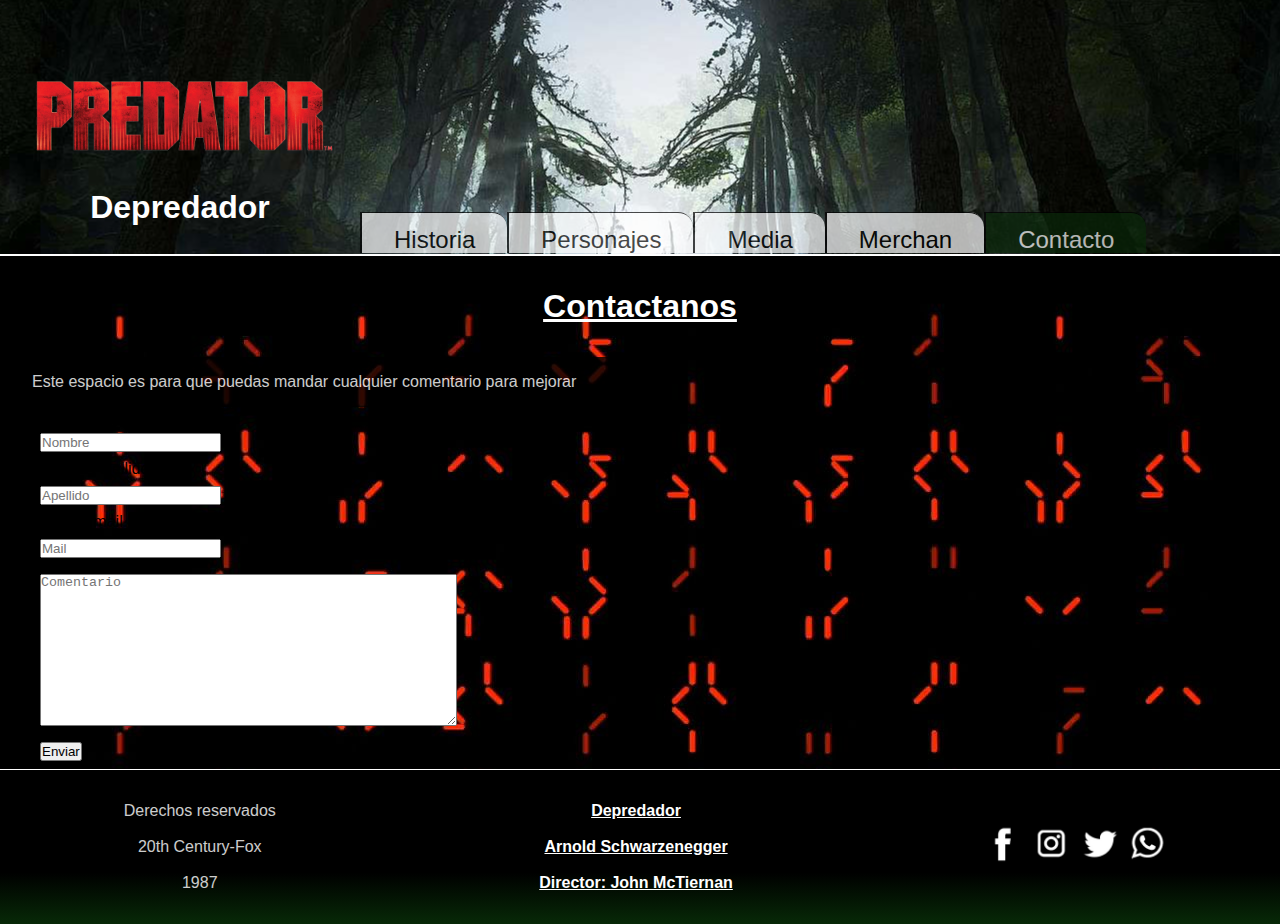
==== pages/contacto.html @ c7ba1a28 "guardado inicial de proyecto" ====
<!DOCTYPE html>
<html lang="en">
<head>
    <meta charset="UTF-8">
    <meta http-equiv=”X-UA-Compatible” content=”ie=edge”>
    <meta name="viewport" content="width=device-width, initial-scale=1.0">
    <link rel="stylesheet" href="../css/style.css">
    <title>Depredador</title>

</head>

  <body>

    <header class="header-contacto">

        <div class="contenedor-img">
            <img class="titulo" src="../img/Titulo.png" alt="Titulo">

            <h1 class="titulo-header">Depredador</h1>

        </div>

        <div class="div-nab-var">

            <nav class="Nab-var">
                <ol class="ol-nav">
                    <li class="li-nav">
                        <a class="a-nav"  href="../index.html">Historia</a>
                    </li>
                    <li class="li-nav">
                        <a class="a-nav" href="personajes.html">Personajes</a>
                    </li>
                    <li class="li-nav">
                        <a class="a-nav" href="media.html">Media</a>
                    </li>
                    <li class="li-nav">
                        <a class="a-nav" href="merchan.html">Merchan</a>
                    </li>
                    <li class="li-nav">
                        <a class="a-nav active" href="contacto.html">Contacto</a>
                    </li>
                </ol>
    
            </nav>

        </div>


    </header>


    <main class="main-contacto">

        <h2 class="titulo-personajes">Contactanos</h2>

        <div class="div-conyainer-contacto">

            <p class="p-contacto">Este espacio es para que puedas mandar cualquier comentario para mejorar</p>

            <form class="form-contacto" action="form.php" method="post">

                <label for="">Agregar nombre</label>
                <input class="input-contacto" type="text" name="Nombre" id="Nombre" placeholder="Nombre">
                <label for="">Agregar Apellido</label>
                <input class="input-contacto" type="text" name="Apellido" id="Apellido" placeholder="Apellido">
                <label for="">Agregar mail</label>
                <input class="input-contacto" type="mail" name="mail" id="mail" placeholder="Mail">
                <textarea class="area-contacto" name="AreaTexto" id="AreaTexto" cols="50" rows="10" placeholder="Comentario"></textarea>
                <input class="input-contacto" type="submit" value="Enviar">

            </form>

        </div>

    </main>

    
    <footer>

        <p class="p-footer">
            Derechos reservados
            <br>
            <br>
            20th Century-Fox
            <br>
            <br>
            1987

        </p>

        <h2 class="titulo-footer">Depredador <br><br>Arnold Schwarzenegger <br><br>Director: John McTiernan</h2>
        
        <div class="Container-footer">

            <ol class="ol-footer">
                <li>
                    <a class="a-footer" href="http://google.com"><img class="img-social" src="../img/facebook.png" alt=""></a>
                </li>
                <li>
                    <a class="a-footer" href="http://google.com"><img class="img-social" src="../img/instagram.png" alt=""></a>
                </li>
                <li>
                    <a class="a-footer" href="http://google.com"><img class="img-social" src="../img/twitter.png" alt=""></a>
                </li>
                <li>
                    <a class="a-footer" href="http://google.com"><img class="img-social"  src="../img/whatsap.png" alt=""></a>
                </li>

            </ol>
            
        </div>


    </footer>




  </body>

</html>
---- css/style.css ----
* {
    padding: 0;
    margin: 0;
    box-sizing: border-box;
}

body {
    background-color: black;
    font-family:'Franklin Gothic Medium', 'Arial Narrow', Arial, sans-serif;
    font-size: 1rem;
}

 /* Header*/

 header {
    display: flex;
    align-items: center;
    background-image: url(../img/selva.jpg);
    background-position: center;
    height: 16rem;
    width: 100%;
    border-bottom:2px solid white;

 }

 div img {
    height: 10rem;
    width: auto;
    padding: 0%;
    margin: 0;
    flex-direction: column;
 }

 .contenedor-img {
    display: flex;
    flex-direction: column;
    align-items: center;
    height: auto;
 }

 .titulo-header {
    color: white;
 }

 .div-nab-var {
    display: flex;
    align-items: end;
    height: 100%;

 }

 /* Nav-bar*/

.ol-nav {
    display: flex;
}

.li-nav ¨{
    display: flex;
    align-items: end;
    
}


li {
    list-style-type: none;
    height:auto; 
    
}


.a-nav {
    text-decoration: none;
    border-left: 2px solid black;
    border-top: 1px solid black;
    color: black;
    font-size:x-large;
    text-align:center;
    padding-left: 2rem;
    padding-right: 2rem;
    padding-top: 0.8rem;
    background-color: white;
    opacity: 0.7;
    border-top-right-radius: 15px;
    
}

.active {
    background-color:rgb(9, 39, 9) ;
    color: white;
}


.a-nav:hover {
    background-color: rgb(9, 39, 9);
    color: white;
}

/* main-index*/

.Titulo-historia {

    color: white;
    font-size: 2rem;
    padding-top: 1rem;
    text-align: center;
    text-decoration: underline;
}
    

.container-main {
    display: flex;
    flex-wrap: wrap;
    align-items: center;
    border-bottom: 1px solid white;
}

.img-main {
    border-radius: 10%;
    height: auto;
    width: 50%;
    padding: 0rem 2rem;
    margin-bottom: 1rem;
}

p {
    padding: 1rem;  
    text-align: justify;
    color: white;
    width: 49%;
    border-left: 1px solid white;
    background-color: black;
    opacity: 0.8;
    border: 1px solid grey;
    border-radius: 5%;

}

/* main-personajes */

main {

    background-image: url(../img/fondo.jpg);
}

.titulo-personajes {
    font-size: 2rem;
}

.Container-personajes {
    display: flex;
    flex-direction: column;
    align-items: center;
    border-bottom: 1px solid white;
}

.div-personajes {
    display: flex;
    justify-content: space-around;
    margin: 2rem;
    
}

.texto-personajes {
    width:50%;
    background-color: black;
    opacity: 0.8;
    border: 1px solid grey;
    border-radius: 10%;
}

.img-personaje {
    width: 500px;
    height: 300px;
    margin-right: 2rem;
    border-radius: 15%;
    
}
.p-personajes{
    margin-top: 2rem;
    border-left: none;
    width: 100%;
    align-items: flex-start;
    text-align: justify;
    border: none;
    
}

h2 {
    color: white;
    text-align: center;
    margin: 2rem;
    text-decoration: underline;
}

h3 {
    padding: 1rem;
    color: white;
    text-align: center;
    text-decoration: underline;
}

.img-portada {

    width: 1000px;
    height: 700px;
    border-radius: 10%;

}

/* main-media*/

.body-media {
    padding: 0;
    margin: 0;
    box-sizing: border-box;
}

.div-nab-var-media {
    display: flex;
    align-items: end;
    height: 100%;
}


.main-media {
    border-bottom: 1px solid white;
}

.ol-nav-media {
    display: flex;
    padding-left: 0;
    margin-bottom: 0;
}

.li-nav-media ¨{
    display: flex;
}


li {
    list-style-type: none;

}


.a-nav-media {
    text-decoration: none;
    border-left: 2px solid black;
    border-top: 1px solid black;
    color: black;
    font-size:x-large;
    text-align:center;
    padding-left: 2rem;
    padding-right: 2rem;
    padding-top: 0.8rem;
    background-color: white;
    opacity: 0.7;
    border-top-right-radius: 15px;
    padding-bottom: 0.4rem;    
}

.active {
    background-color:rgb(9, 39, 9) ;
    color: white;
}


.a-nav-media:hover {
    background-color: rgb(9, 39, 9);
    color: white;
}

.header-media {
    display: flex;
    align-items: center;
    background-image: url(../img/selva.jpg);
    background-position: center;
    height: 16rem;
    width: 100%;
    border-bottom:2px solid white;
}

.titulo-header-media {
    color: white;
    font-size: 2rem;
}


/* main-merchan*/

.main-mercha {
    margin-right: 0;
} 


.grid-container {
    display: flex;
    display: grid;
    grid-template-rows: 1fr 1fr 1fr;
    grid-template-columns: 1fr 1fr;
    border-bottom: 1px solid white;
}

.grid-item {
    background-color: rgb(7, 41, 7) ;
    margin:2rem;
    padding:2rem;
    display: flex;
    flex-direction: column;
    align-items: center;
    border-radius: 10%;
    box-shadow: 3px 0px 5px 10px rgb(133, 26, 26);

}

.img-merchan {

    width: 300px;
    height: 400px;
    align-content: center;  
    border-radius: 10%;
}

.p-merchan {
    padding: 0;
    border: none;
    text-align: center;
    margin-top: 1rem;
}

/* Main-contacto */

.header-contacto {
    background-color: black;
    
}

.main-contacto {
    border-bottom: 1px solid white;
    background-color: black;
    margin-right: 0;
}

.h2-contacto {
    margin: 2rem 0rem;
}

.div-conyainer-contacto {
    display: flex;
    flex-direction: column;
    
}

.form-contacto {
    width: 50%;
    display: flex;
    flex-direction: column;
    align-items: start;
    padding-left: 2rem;
    
}

.p-contacto {
    border: none;
    margin-left: 1rem;
}

.input-contacto {
    margin: 0.5rem;
    align-items:start;
    flex-direction: column;
}

.area-contacto {
    margin: 0.5rem;
}

/* Footer */

footer {
    background-image: linear-gradient(black, black, black , rgb(7, 41, 7));
    height: auto;
    display: flex;
    align-items: center;
    justify-content: space-around;

}

.Container-footer {
    display: flex;
    flex-direction: row;
}

.img-social {

    width: 3rem;
    height: 3rem;   
}

.ol-footer {
    display: flex;
}

.titulo-footer {
    color: white;
    font-size: 1rem;
    text-align: center;
}

.p-footer {
    border: none;
    text-align: center;
    width: auto;
    background: none;
}


/* footer-media */

.titulo-footer-media {
    color: white;
    font-size: 1rem;
    text-align: center;
}

.p-footer-media {
    border: none;
    text-align: center;
    width: auto;
    background: none;
    padding: 0;
    margin: 0;
}
.footer-media {
    padding: 0;
    margin: 0;
    display: flex;
    align-content: center;
}

@media only screen and (max-width: 500px) 
{

    body {
        font-size: xx-small;
    }

    .div-nab-var {
        background-color: black;
        width: 100%;
    }

    .titulo-header {
        color: black;
    }

   .ol-nav {
    flex-direction: column;
    width: 100%;
    
   }

   .Nab-var {
    background-color: black;
    height: 100%;
    width: 100%;
    display: flex;
    align-items: center;

   }

   .li-nav {
    padding-top: 0.5rem;
    padding-bottom: 0.5rem;
    margin: 0;
    width: 100%;
    text-align: center;
    height: auto;
    border-top: 1px solid white;
    
    
   }
   .a-nav {

    font-size: large;
    margin: 0;
    background:none;    
    border: none;
    color:white;
    opacity: 100%;
    
   }

   footer {
    flex-direction: column;
   }

   header {
    background-color: black;
    flex-direction: row;
    border-bottom: none;
   }

   .container-main {
    display: flex;
    flex-direction: column;
   }
   .texto-index {
    width: 80%;
   }
   .img-main {
    width: 90%;
   }

   .img-portada {
    width: 90%;
    height: 90%;
   }

   .div-personajes {
    flex-direction: column;
   }

   .div-personajes {
    align-items: center;
    margin-bottom: 0;
   }

   .img-personaje {
    width: 90%;
    margin-right: 0;
    margin-bottom: 1rem;
   }
   .texto-personajes {
    width: 90%;
   }

   .p-personajes {
    margin-top: 0;
   }

   /* responsive Media */

   .div-nab-var-media {
    background-color: black;
    width: 100%;
    height: 100%;
}

.titulo-header-media {
    color: black;
}

.ol-nav-media {
flex-direction: column;
width: 100%;

}

.Nab-var-media {
background-color: black;
height: 100%;
width: 100%;
display: flex;
align-items: center;

}

.li-nav-media {
padding-top: 0.3rem;
padding-bottom: 0.3rem;
margin: 0;
width: 100%;
text-align: center;
height: auto;
border-top: 1px solid white;


}
.a-nav-media {

font-size: large;
margin: 0;
background:none;    
border: none;
color:white;
opacity: 100%;

}

.titulo-header-media {
    font-size:medium;
}

.p-footer-media {
    padding-top: 1rem;
}

.ol-footer {
    padding-left: 0;
}

}
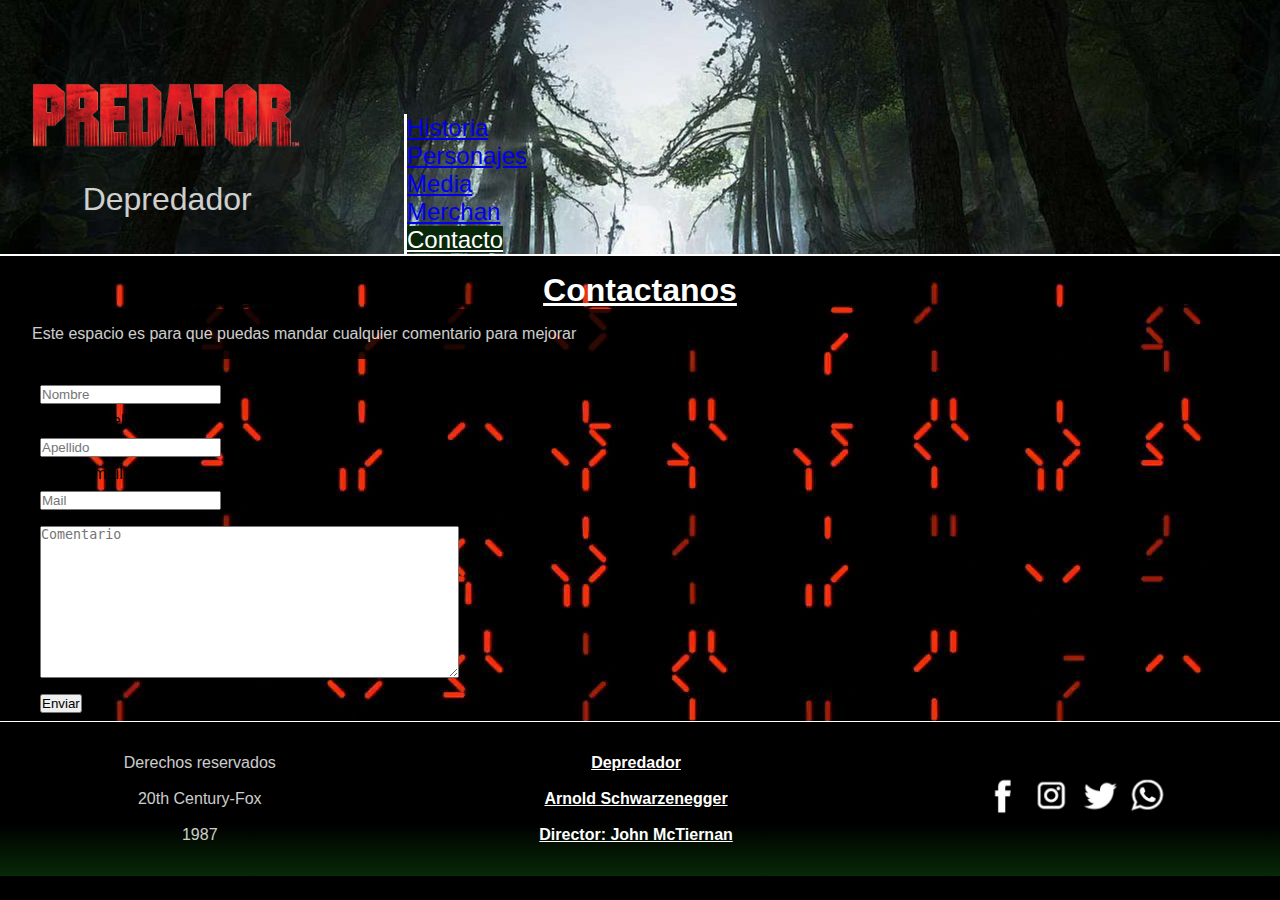
==== commit 90af9729: "correccion Navbar, arreglos foother, correcciones mediaqueri" ====
--- a/pages/contacto.html
+++ b/pages/contacto.html
@@ -4,6 +4,7 @@
     <meta charset="UTF-8">
     <meta http-equiv=”X-UA-Compatible” content=”ie=edge”>
     <meta name="viewport" content="width=device-width, initial-scale=1.0">
+    <link href="https://cdn.jsdelivr.net/npm/bootstrap@5.3.2/dist/css/bootstrap.min.css" rel="stylesheet" integrity="sha384-T3c6CoIi6uLrA9TneNEoa7RxnatzjcDSCmG1MXxSR1GAsXEV/Dwwykc2MPK8M2HN" crossorigin="anonymous">
     <link rel="stylesheet" href="../css/style.css">
     <title>Depredador</title>
 
@@ -16,33 +17,30 @@
         <div class="contenedor-img">
             <img class="titulo" src="../img/Titulo.png" alt="Titulo">
 
-            <h1 class="titulo-header">Depredador</h1>
+            <p class="titulo-header">Depredador</p>
 
         </div>
 
-        <div class="div-nab-var">
-
-            <nav class="Nab-var">
-                <ol class="ol-nav">
-                    <li class="li-nav">
-                        <a class="a-nav"  href="../index.html">Historia</a>
-                    </li>
-                    <li class="li-nav">
-                        <a class="a-nav" href="personajes.html">Personajes</a>
-                    </li>
-                    <li class="li-nav">
-                        <a class="a-nav" href="media.html">Media</a>
-                    </li>
-                    <li class="li-nav">
-                        <a class="a-nav" href="merchan.html">Merchan</a>
-                    </li>
-                    <li class="li-nav">
-                        <a class="a-nav active" href="contacto.html">Contacto</a>
-                    </li>
-                </ol>
-    
-            </nav>
-
+       
+        <div class="div-nab-var-media">    
+        
+            <ul class="nav justify-content-end bg-secondary opacity-75">
+                <li class="nav-item">
+                    <a class="nav-link text-white" href="../index.html">Historia</a>
+                </li>
+                <li class="nav-item">
+                    <a class="nav-link text-white" href="personajes.html">Personajes</a>
+                </li>
+                <li class="nav-item">
+                    <a class="nav-link text-white" href="media.html">Media</a>
+                </li>
+                <li class="nav-item">
+                    <a class="nav-link text-white" href="merchan.html">Merchan</a>
+                </li><li class="nav-item">
+                    <a class="nav-link text-white active" aria-current="page" href="contacto.html">Contacto</a>
+                </li>
+            </ul>
+            
         </div>
 
 
@@ -51,9 +49,9 @@
 
     <main class="main-contacto">
 
-        <h2 class="titulo-personajes">Contactanos</h2>
+        <h1 class="Titulo-historia">Contactanos</h1>
 
-        <div class="div-conyainer-contacto">
+        <div class="div-container-contacto">
 
             <p class="p-contacto">Este espacio es para que puedas mandar cualquier comentario para mejorar</p>
 
@@ -92,21 +90,21 @@
         
         <div class="Container-footer">
 
-            <ol class="ol-footer">
+            <ul class="ul-footer">
                 <li>
-                    <a class="a-footer" href="http://google.com"><img class="img-social" src="../img/facebook.png" alt=""></a>
+                    <a class="a-footer" href="https://es-es.facebook.com/"><img class="img-social" src="../img/facebook.png" alt=""></a>
                 </li>
                 <li>
-                    <a class="a-footer" href="http://google.com"><img class="img-social" src="../img/instagram.png" alt=""></a>
+                    <a class="a-footer" href="https://www.instagram.com/"><img class="img-social" src="../img/instagram.png" alt=""></a>
                 </li>
                 <li>
-                    <a class="a-footer" href="http://google.com"><img class="img-social" src="../img/twitter.png" alt=""></a>
+                    <a class="a-footer" href="https://twitter.com/x"><img class="img-social" src="../img/twitter.png" alt=""></a>
                 </li>
                 <li>
-                    <a class="a-footer" href="http://google.com"><img class="img-social"  src="../img/whatsap.png" alt=""></a>
+                    <a class="a-footer" href="https://web.whatsapp.com/"><img class="img-social"  src="../img/whatsap.png" alt=""></a>
                 </li>
 
-            </ol>
+            </ul>
             
         </div>
 
--- a/css/style.css
+++ b/css/style.css
@@ -20,11 +20,10 @@
     height: 16rem;
     width: 100%;
     border-bottom:2px solid white;
-
  }
 
  div img {
-    height: 10rem;
+    height: 9rem;
     width: auto;
     padding: 0%;
     margin: 0;
@@ -40,60 +39,16 @@
 
  .titulo-header {
     color: white;
+    font-size: 2rem;
+    padding: 0;
+    background:none;
+    border: none;
  }
-
- .div-nab-var {
-    display: flex;
-    align-items: end;
-    height: 100%;
-
- }
-
- /* Nav-bar*/
-
-.ol-nav {
-    display: flex;
-}
-
-.li-nav ¨{
-    display: flex;
-    align-items: end;
-    
-}
 
 
 li {
     list-style-type: none;
-    height:auto; 
-    
-}
-
-
-.a-nav {
-    text-decoration: none;
-    border-left: 2px solid black;
-    border-top: 1px solid black;
-    color: black;
-    font-size:x-large;
-    text-align:center;
-    padding-left: 2rem;
-    padding-right: 2rem;
-    padding-top: 0.8rem;
-    background-color: white;
-    opacity: 0.7;
-    border-top-right-radius: 15px;
-    
-}
-
-.active {
-    background-color:rgb(9, 39, 9) ;
-    color: white;
-}
-
-
-.a-nav:hover {
-    background-color: rgb(9, 39, 9);
-    color: white;
+    height:auto;  
 }
 
 /* main-index*/
@@ -106,12 +61,22 @@
     text-align: center;
     text-decoration: underline;
 }
+
+.Titulo-historia1 {
+    
+    color: white;
+    font-size: 2rem;
+    padding-top: 1rem;
+    text-align: center;
+    text-decoration: underline;
+    margin-bottom: 2rem;
+}
     
 
 .container-main {
     display: flex;
     flex-wrap: wrap;
-    align-items: center;
+    align-items:start;
     border-bottom: 1px solid white;
 }
 
@@ -133,7 +98,6 @@
     opacity: 0.8;
     border: 1px solid grey;
     border-radius: 5%;
-
 }
 
 /* main-personajes */
@@ -201,11 +165,9 @@
 }
 
 .img-portada {
-
     width: 1000px;
     height: 700px;
     border-radius: 10%;
-
 }
 
 /* main-media*/
@@ -218,37 +180,30 @@
 
 .div-nab-var-media {
     display: flex;
-    align-items: end;
+    align-items:end;
     height: 100%;
-}
-
+    padding: 0 5rem;
+    font-size:x-large;
+}
+
+.div-nab-var-media ul li{
+    border-left: 3px solid white;
+    border-top: 20%;
+}
 
 .main-media {
     border-bottom: 1px solid white;
 }
 
-.ol-nav-media {
-    display: flex;
-    padding-left: 0;
-    margin-bottom: 0;
-}
-
-.li-nav-media ¨{
-    display: flex;
-}
-
 
 li {
     list-style-type: none;
-
-}
-
+}
 
 .a-nav-media {
     text-decoration: none;
     border-left: 2px solid black;
     border-top: 1px solid black;
-    color: black;
     font-size:x-large;
     text-align:center;
     padding-left: 2rem;
@@ -281,18 +236,12 @@
     border-bottom:2px solid white;
 }
 
-.titulo-header-media {
-    color: white;
-    font-size: 2rem;
-}
-
 
 /* main-merchan*/
 
 .main-mercha {
     margin-right: 0;
 } 
-
 
 .grid-container {
     display: flex;
@@ -346,10 +295,9 @@
     margin: 2rem 0rem;
 }
 
-.div-conyainer-contacto {
-    display: flex;
-    flex-direction: column;
-    
+.div-container-contacto {
+    display: flex;
+    flex-direction: column;
 }
 
 .form-contacto {
@@ -358,7 +306,6 @@
     flex-direction: column;
     align-items: start;
     padding-left: 2rem;
-    
 }
 
 .p-contacto {
@@ -384,7 +331,6 @@
     display: flex;
     align-items: center;
     justify-content: space-around;
-
 }
 
 .Container-footer {
@@ -398,7 +344,7 @@
     height: 3rem;   
 }
 
-.ol-footer {
+.ul-footer {
     display: flex;
 }
 
@@ -417,6 +363,7 @@
 
 
 /* footer-media */
+
 
 .titulo-footer-media {
     color: white;
@@ -439,6 +386,7 @@
     align-content: center;
 }
 
+
 @media only screen and (max-width: 500px) 
 {
 
@@ -447,58 +395,22 @@
     }
 
     .div-nab-var {
+        display: flex;
         background-color: black;
-        width: 100%;
+        width: auto;
     }
 
     .titulo-header {
         color: black;
     }
 
-   .ol-nav {
-    flex-direction: column;
-    width: 100%;
-    
-   }
-
-   .Nab-var {
-    background-color: black;
-    height: 100%;
-    width: 100%;
-    display: flex;
-    align-items: center;
-
-   }
-
-   .li-nav {
-    padding-top: 0.5rem;
-    padding-bottom: 0.5rem;
-    margin: 0;
-    width: 100%;
-    text-align: center;
-    height: auto;
-    border-top: 1px solid white;
-    
-    
-   }
-   .a-nav {
-
-    font-size: large;
-    margin: 0;
-    background:none;    
-    border: none;
-    color:white;
-    opacity: 100%;
-    
-   }
-
    footer {
     flex-direction: column;
    }
 
    header {
     background-color: black;
-    flex-direction: row;
+    flex-direction: column;
     border-bottom: none;
    }
 
@@ -507,14 +419,14 @@
     flex-direction: column;
    }
    .texto-index {
-    width: 80%;
+    width: auto;
    }
    .img-main {
     width: 90%;
    }
 
    .img-portada {
-    width: 90%;
+    width: auto;
     height: 90%;
    }
 
@@ -542,63 +454,55 @@
 
    /* responsive Media */
 
-   .div-nab-var-media {
-    background-color: black;
-    width: 100%;
-    height: 100%;
-}
-
-.titulo-header-media {
+
+   body {
+
+    font-size: 0.9rem;
+   }
+
+    .titulo-header-media {
     color: black;
-}
-
-.ol-nav-media {
-flex-direction: column;
-width: 100%;
-
-}
-
-.Nab-var-media {
-background-color: black;
-height: 100%;
-width: 100%;
-display: flex;
-align-items: center;
-
-}
-
-.li-nav-media {
-padding-top: 0.3rem;
-padding-bottom: 0.3rem;
-margin: 0;
-width: 100%;
-text-align: center;
-height: auto;
-border-top: 1px solid white;
-
-
-}
-.a-nav-media {
-
-font-size: large;
-margin: 0;
-background:none;    
-border: none;
-color:white;
-opacity: 100%;
-
-}
-
-.titulo-header-media {
-    font-size:medium;
-}
-
-.p-footer-media {
-    padding-top: 1rem;
-}
-
-.ol-footer {
-    padding-left: 0;
-}
-
+    margin-bottom: 0;
+    font-size:x-large;
+    
+    }
+    
+    .titulo-header-media {
+        font-size:medium;
+    }
+
+    .p-footer-media {
+        padding-top: 1rem;
+    }
+
+    .ul-footer {
+        padding-left: 0;
+    }
+    .img-portada {
+        width: 90%;
+    }
+    
+    .grid-container {
+        display: flex;
+        display: grid;
+        grid-template-rows: 1fr;
+        grid-template-columns: 1fr;
+        border-bottom: 1px solid white;
+    }
+    .container-main {
+        align-items:center;
+    }
+    .div-nab-var-media {
+        
+        padding: 0 0rem;
+        font-size:15px;
+    }
+
+    .div-nab-var-media ul li{
+        border-left: none;
+        border-top: 0;
+    }
+    
+
+    
 }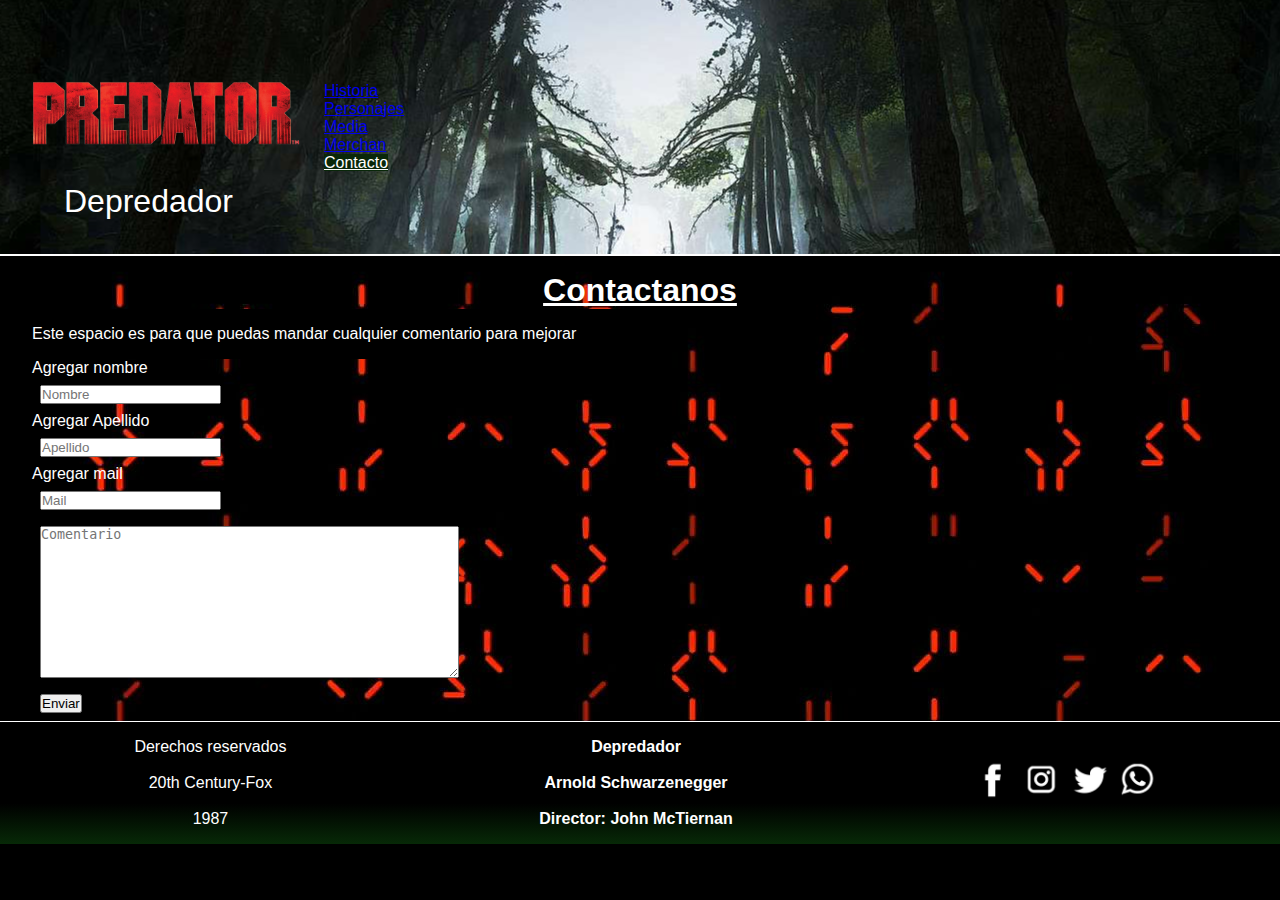
==== commit af7949da: "Correccion ruta de CSS" ====
--- a/pages/contacto.html
+++ b/pages/contacto.html
@@ -5,7 +5,8 @@
     <meta http-equiv=”X-UA-Compatible” content=”ie=edge”>
     <meta name="viewport" content="width=device-width, initial-scale=1.0">
     <link href="https://cdn.jsdelivr.net/npm/bootstrap@5.3.2/dist/css/bootstrap.min.css" rel="stylesheet" integrity="sha384-T3c6CoIi6uLrA9TneNEoa7RxnatzjcDSCmG1MXxSR1GAsXEV/Dwwykc2MPK8M2HN" crossorigin="anonymous">
-    <link rel="stylesheet" href="../css/style.css">
+    <!--<link rel="stylesheet" href="../css/style.css">-->
+    <link rel="stylesheet" href="../css/estilos.css">
     <title>Depredador</title>
 
 </head>
--- a/css/estilos.css
+++ b/css/estilos.css
@@ -0,0 +1,413 @@
+* {
+  padding: 0;
+  margin: 0;
+  box-sizing: border-box;
+}
+
+body {
+  background-color: black;
+  font-family: "Franklin Gothic Medium", "Arial Narrow", Arial, sans-serif;
+  font-size: 1rem;
+  color: #FFFFFF;
+}
+
+header {
+  display: flex;
+  align-items: center;
+  background-image: url(../img/selva.jpg);
+  background-position: center;
+  height: 16rem;
+  width: 100%;
+  border-bottom: 2px solid white;
+}
+header .div-nab-var-media ul .active {
+  background-color: rgb(9, 39, 9);
+  color: white;
+}
+header .div-nab-var-media ul .a-nav-media:hover {
+  background-color: rgb(9, 39, 9);
+  color: #FFFFFF;
+}
+header .div-nab-var-media ul li {
+  border-top: 20%;
+  list-style-type: none;
+}
+header div img {
+  height: 9rem;
+  width: auto;
+  padding: 0%;
+  margin: 0;
+  flex-direction: column;
+}
+header div .contenedor-img {
+  display: flex;
+  flex-direction: column;
+  align-items: center;
+  height: auto;
+}
+header div .titulo-header {
+  color: #FFFFFF;
+  font-size: 2rem;
+  padding-left: 4rem;
+  background: none;
+  border: none;
+}
+header .div-nab-var-media {
+  display: flex;
+  align-items: end;
+}
+header .div-nab-var-media ul li {
+  list-style-type: none;
+  height: auto;
+}
+
+main {
+  background-image: url(../img/fondo.jpg);
+  border-bottom: 1px solid #FFFFFF;
+}
+main .Titulo-historia1 {
+  color: #FFFFFF;
+  font-size: 2rem;
+  padding-top: 1rem;
+  text-align: center;
+  text-decoration: underline;
+  margin-bottom: 2rem;
+}
+main .container-main {
+  display: flex;
+  flex-wrap: wrap;
+  align-items: start;
+  border-bottom: 1px solid #FFFFFF;
+}
+main .container-main .img-main {
+  border-radius: 10%;
+  height: auto;
+  width: 50%;
+  padding: 0rem 2rem;
+  margin-bottom: 1rem;
+}
+main .container-main p {
+  padding: 1rem;
+  text-align: justify;
+  color: #FFFFFF;
+  width: 49%;
+  border-left: 1px solid #FFFFFF;
+  background-color: black;
+  opacity: 0.8;
+  border: 1px solid grey;
+  border-radius: 5%;
+}
+
+.main-personajes .Titulo-historia {
+  color: #FFFFFF;
+  font-size: 2rem;
+  padding-top: 1rem;
+  text-align: center;
+  text-decoration: underline;
+}
+.main-personajes .titulo-personajes {
+  font-size: 2rem;
+}
+.main-personajes .Container-personajes {
+  display: flex;
+  flex-direction: column;
+  align-items: center;
+  border-bottom: 1px solid #FFFFFF;
+}
+.main-personajes .Container-personajes h2 {
+  color: #FFFFFF;
+  text-align: center;
+  margin: 2rem;
+  text-decoration: underline;
+}
+.main-personajes .Container-personajes .div-personajes {
+  display: flex;
+  justify-content: space-around;
+  margin: 2rem;
+}
+.main-personajes .Container-personajes .div-personajes .img-portada {
+  height: 700px;
+  border-radius: 10%;
+}
+.main-personajes .Container-personajes .div-personajes .texto-personajes {
+  width: 50%;
+  background-color: black;
+  opacity: 0.8;
+  border: 1px solid grey;
+  border-radius: 10%;
+}
+.main-personajes .Container-personajes .div-personajes .texto-personajes h3 {
+  padding: 1rem;
+  color: #FFFFFF;
+  text-align: center;
+  text-decoration: underline;
+}
+.main-personajes .Container-personajes .div-personajes .texto-personajes .p-personajes {
+  margin-top: 2rem;
+  border-left: none;
+  width: 100%;
+  align-items: flex-start;
+  text-align: justify;
+  border: none;
+}
+.main-personajes .Container-personajes .div-personajes .texto-personajes p {
+  padding: 1rem;
+  text-align: justify;
+  color: #FFFFFF;
+  width: 49%;
+  border-left: 1px solid #FFFFFF;
+  background-color: black;
+  border: 1px solid grey;
+  border-radius: 5%;
+}
+.main-personajes .Container-personajes .div-personajes .img-personaje {
+  width: 500px;
+  height: 300px;
+  margin: 1rem 1rem;
+  border-radius: 15%;
+}
+
+.body-media header {
+  display: flex;
+  align-items: center;
+  background-image: url(../img/selva.jpg);
+  background-position: center;
+  height: 16rem;
+  width: 100%;
+  border-bottom: 2px solid #FFFFFF;
+}
+.body-media header .div-nab-var-media {
+  display: flex;
+  align-items: end;
+}
+.body-media header .div-nab-var-media ul .active {
+  background-color: rgb(9, 39, 9);
+  color: #FFFFFF;
+}
+.body-media header .div-nab-var-media ul .a-nav-media:hover {
+  background-color: rgb(9, 39, 9);
+  color: #FFFFFF;
+}
+.body-media header .div-nab-var-media ul li .a-nav-media:hover {
+  text-decoration: none;
+  border-left: 2px solid black;
+  border-top: 1px solid black;
+  font-size: x-large;
+  text-align: center;
+  padding-left: 2rem;
+  padding-right: 2rem;
+  padding-top: 0.8rem;
+  background-color: #FFFFFF;
+  opacity: 0.7;
+  border-top-right-radius: 15px;
+  padding-bottom: 0.4rem;
+}
+.body-media .main-media {
+  border-bottom: 1px solid #FFFFFF;
+}
+.body-media .main-media .Titulo-historia {
+  color: #FFFFFF;
+  font-size: 2rem;
+  padding-top: 1rem;
+  text-align: center;
+  text-decoration: underline;
+}
+
+.main-mercha {
+  margin-right: 0;
+}
+.main-mercha .Titulo-historia {
+  color: #FFFFFF;
+  font-size: 2rem;
+  padding-top: 1rem;
+  text-align: center;
+  text-decoration: underline;
+}
+.main-mercha .grid-container {
+  display: flex;
+  display: grid;
+  grid-template-rows: 1fr 1fr 1fr;
+  grid-template-columns: 1fr 1fr;
+  border-bottom: 1px solid #FFFFFF;
+}
+.main-mercha .grid-container .grid-item {
+  background-color: rgb(7, 41, 7);
+  margin: 2rem;
+  padding: 2rem;
+  display: flex;
+  flex-direction: column;
+  align-items: center;
+  border-radius: 10%;
+  box-shadow: 3px 0px 5px 10px rgb(133, 26, 26);
+}
+.main-mercha .grid-container .grid-item .img-merchan {
+  width: 300px;
+  height: 400px;
+  align-content: center;
+  border-radius: 10%;
+}
+.main-mercha .grid-container .grid-item .p-merchan {
+  padding: 0;
+  border: none;
+  text-align: center;
+  margin-top: 1rem;
+}
+
+.header-contacto {
+  background-color: black;
+}
+
+.main-contacto {
+  border-bottom: 1px solid #FFFFFF;
+  background-color: black;
+  margin-right: 0;
+}
+.main-contacto .Titulo-historia {
+  color: #FFFFFF;
+  font-size: 2rem;
+  padding-top: 1rem;
+  text-align: center;
+  text-decoration: underline;
+}
+.main-contacto .div-container-contacto {
+  display: flex;
+  flex-direction: column;
+}
+.main-contacto .div-container-contacto .form-contacto {
+  width: 50%;
+  display: flex;
+  flex-direction: column;
+  align-items: start;
+  padding-left: 2rem;
+}
+.main-contacto .div-container-contacto .form-contacto .input-contacto {
+  margin: 0.5rem;
+  align-items: start;
+  flex-direction: column;
+}
+.main-contacto .div-container-contacto .form-contacto .area-contacto {
+  margin: 0.5rem;
+}
+.main-contacto .div-container-contacto .p-contacto {
+  border: none;
+  margin-left: 1rem;
+}
+.main-contacto .div-container-contacto p {
+  padding: 1rem;
+  text-align: justify;
+  color: #FFFFFF;
+  width: 49%;
+  border-left: 1px solid #FFFFFF;
+  background-color: black;
+  border: 1px solid grey;
+  border-radius: 5%;
+}
+
+footer {
+  background-image: linear-gradient(black, black, black, rgb(7, 41, 7));
+  height: auto;
+  display: flex;
+  align-items: center;
+  justify-content: space-around;
+}
+footer .titulo-footer {
+  color: #FFFFFF;
+  font-size: 1rem;
+  text-align: center;
+}
+footer .p-footer {
+  border: none;
+  text-align: center;
+  width: auto;
+  background: none;
+}
+footer p {
+  padding: 1rem;
+  text-align: justify;
+  color: #FFFFFF;
+  width: 49%;
+  border-left: 1px solid #FFFFFF;
+  background-color: black;
+  border: 1px solid grey;
+  border-radius: 5%;
+}
+footer .Container-footer {
+  display: flex;
+  flex-direction: row;
+}
+footer .Container-footer .ul-footer {
+  display: flex;
+  padding: 0;
+}
+footer .Container-footer ul li {
+  list-style-type: none;
+}
+footer .Container-footer ul li .img-social {
+  width: 3rem;
+  height: 3rem;
+}
+
+@media only screen and (max-width: 500px) {
+  body {
+    font-size: xx-small;
+    font-size: 0.9rem;
+  }
+  body header {
+    background-color: black;
+    flex-direction: column;
+    border-bottom: none;
+  }
+  body header .div-nab-var-media {
+    padding: 0 0rem;
+    font-size: 15px;
+  }
+  body header .div-nab-var-media ul li {
+    border-left: none;
+    border-top: 0;
+    list-style-type: none;
+  }
+  body header .titulo-header {
+    color: black;
+  }
+  body main .container-main {
+    display: flex;
+    flex-direction: column;
+    align-items: center;
+  }
+  body main .container-main .texto-index {
+    width: auto;
+  }
+  body main .container-main .img-main {
+    width: 90%;
+  }
+  .main-personajes .div-personajes .img-portada {
+    width: 90%;
+  }
+  .main-personajes .Container-personajes .div-personajes {
+    flex-direction: column;
+    align-items: center;
+    margin-bottom: 0;
+  }
+  .main-personajes .Container-personajes .div-personajes .texto-personajes {
+    width: 90%;
+  }
+  .main-personajes .Container-personajes .div-personajes .texto-personajes .p-personajes {
+    margin-top: 0;
+  }
+  .main-personajes .Container-personajes .img-personaje {
+    width: 90%;
+    margin-right: 1rem;
+    margin-left: 1rem;
+    margin-bottom: 1rem;
+  }
+  .main-mercha .grid-container {
+    display: flex;
+    display: grid;
+    grid-template-rows: 1fr;
+    grid-template-columns: 1fr;
+    border-bottom: 1px solid #FFFFFF;
+  }
+  footer {
+    flex-direction: column;
+  }
+}/*# sourceMappingURL=estilos.css.map */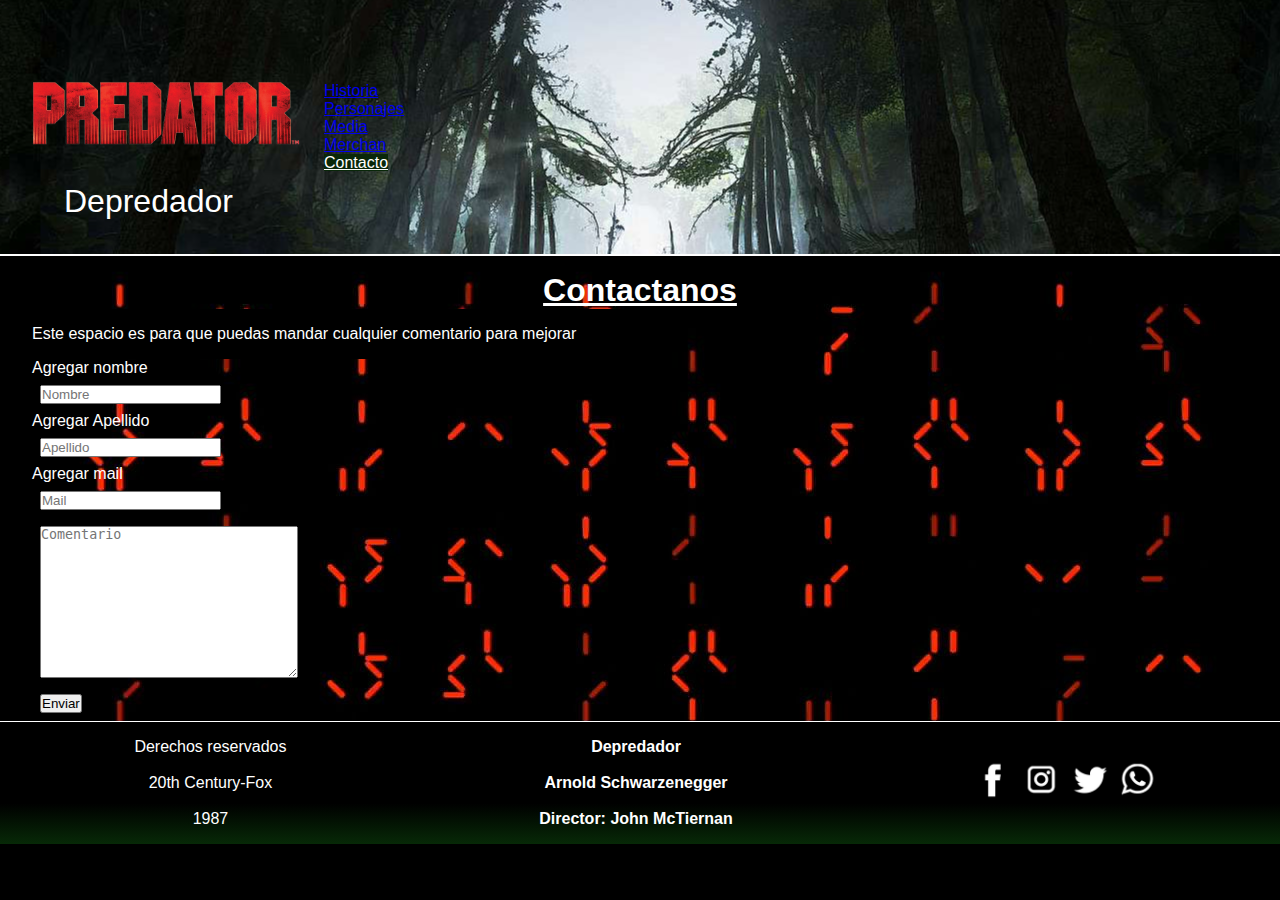
==== commit 3b3fdfcd: "correcciones mayusculas classe, medidas de imagenes, titulos, responsive" ====
--- a/pages/contacto.html
+++ b/pages/contacto.html
@@ -5,10 +5,11 @@
     <meta http-equiv=”X-UA-Compatible” content=”ie=edge”>
     <meta name="viewport" content="width=device-width, initial-scale=1.0">
     <link href="https://cdn.jsdelivr.net/npm/bootstrap@5.3.2/dist/css/bootstrap.min.css" rel="stylesheet" integrity="sha384-T3c6CoIi6uLrA9TneNEoa7RxnatzjcDSCmG1MXxSR1GAsXEV/Dwwykc2MPK8M2HN" crossorigin="anonymous">
-    <!--<link rel="stylesheet" href="../css/style.css">-->
     <link rel="stylesheet" href="../css/estilos.css">
-    <title>Depredador</title>
-
+    <title>Depredador - Contacto</title>
+    <meta name="keywords" content="formulario, contacto, referencia, registro, saludo, interactua, vinculo">
+    <meta name="description" content="Contactanos y ayudanos a mejorar en la mejora comunidad de seguidores de la pelicula Depredaror">
+    
 </head>
 
   <body>
@@ -50,7 +51,7 @@
 
     <main class="main-contacto">
 
-        <h1 class="Titulo-historia">Contactanos</h1>
+        <h1 class="titulo-historia">Contactanos</h1>
 
         <div class="div-container-contacto">
 
@@ -58,13 +59,13 @@
 
             <form class="form-contacto" action="form.php" method="post">
 
-                <label for="">Agregar nombre</label>
+                <label class="label" for="">Agregar nombre</label>
                 <input class="input-contacto" type="text" name="Nombre" id="Nombre" placeholder="Nombre">
-                <label for="">Agregar Apellido</label>
+                <label class="label" for="">Agregar Apellido</label>
                 <input class="input-contacto" type="text" name="Apellido" id="Apellido" placeholder="Apellido">
-                <label for="">Agregar mail</label>
+                <label class="label" for="">Agregar mail</label>
                 <input class="input-contacto" type="mail" name="mail" id="mail" placeholder="Mail">
-                <textarea class="area-contacto" name="AreaTexto" id="AreaTexto" cols="50" rows="10" placeholder="Comentario"></textarea>
+                <textarea class="area-contacto" name="AreaTexto" id="AreaTexto" cols="30" rows="10" placeholder="Comentario"></textarea>
                 <input class="input-contacto" type="submit" value="Enviar">
 
             </form>
@@ -89,7 +90,7 @@
 
         <h2 class="titulo-footer">Depredador <br><br>Arnold Schwarzenegger <br><br>Director: John McTiernan</h2>
         
-        <div class="Container-footer">
+        <div class="container-footer">
 
             <ul class="ul-footer">
                 <li>
@@ -113,7 +114,7 @@
     </footer>
 
 
-
+    <script src="https://cdn.jsdelivr.net/npm/bootstrap@5.3.2/dist/js/bootstrap.bundle.min.js" integrity="sha384-C6RzsynM9kWDrMNeT87bh95OGNyZPhcTNXj1NW7RuBCsyN/o0jlpcV8Qyq46cDfL" crossorigin="anonymous"></script>
 
   </body>
 
--- a/css/estilos.css
+++ b/css/estilos.css
@@ -65,7 +65,7 @@
   background-image: url(../img/fondo.jpg);
   border-bottom: 1px solid #FFFFFF;
 }
-main .Titulo-historia1 {
+main .titulo-historia1 {
   color: #FFFFFF;
   font-size: 2rem;
   padding-top: 1rem;
@@ -98,7 +98,7 @@
   border-radius: 5%;
 }
 
-.main-personajes .Titulo-historia {
+.main-personajes .titulo-historia {
   color: #FFFFFF;
   font-size: 2rem;
   padding-top: 1rem;
@@ -108,41 +108,41 @@
 .main-personajes .titulo-personajes {
   font-size: 2rem;
 }
-.main-personajes .Container-personajes {
+.main-personajes .container-personajes {
   display: flex;
   flex-direction: column;
   align-items: center;
   border-bottom: 1px solid #FFFFFF;
 }
-.main-personajes .Container-personajes h2 {
+.main-personajes .container-personajes h2 {
   color: #FFFFFF;
   text-align: center;
   margin: 2rem;
   text-decoration: underline;
 }
-.main-personajes .Container-personajes .div-personajes {
+.main-personajes .container-personajes .div-personajes {
   display: flex;
   justify-content: space-around;
   margin: 2rem;
 }
-.main-personajes .Container-personajes .div-personajes .img-portada {
-  height: 700px;
+.main-personajes .container-personajes .div-personajes .img-portada {
+  height: 40rem;
   border-radius: 10%;
 }
-.main-personajes .Container-personajes .div-personajes .texto-personajes {
+.main-personajes .container-personajes .div-personajes .texto-personajes {
   width: 50%;
   background-color: black;
   opacity: 0.8;
   border: 1px solid grey;
   border-radius: 10%;
 }
-.main-personajes .Container-personajes .div-personajes .texto-personajes h3 {
+.main-personajes .container-personajes .div-personajes .texto-personajes h3 {
   padding: 1rem;
   color: #FFFFFF;
   text-align: center;
   text-decoration: underline;
 }
-.main-personajes .Container-personajes .div-personajes .texto-personajes .p-personajes {
+.main-personajes .container-personajes .div-personajes .texto-personajes .p-personajes {
   margin-top: 2rem;
   border-left: none;
   width: 100%;
@@ -150,7 +150,7 @@
   text-align: justify;
   border: none;
 }
-.main-personajes .Container-personajes .div-personajes .texto-personajes p {
+.main-personajes .container-personajes .div-personajes .texto-personajes p {
   padding: 1rem;
   text-align: justify;
   color: #FFFFFF;
@@ -160,9 +160,9 @@
   border: 1px solid grey;
   border-radius: 5%;
 }
-.main-personajes .Container-personajes .div-personajes .img-personaje {
-  width: 500px;
-  height: 300px;
+.main-personajes .container-personajes .div-personajes .img-personaje {
+  width: 25rem;
+  height: 20rem;
   margin: 1rem 1rem;
   border-radius: 15%;
 }
@@ -205,7 +205,7 @@
 .body-media .main-media {
   border-bottom: 1px solid #FFFFFF;
 }
-.body-media .main-media .Titulo-historia {
+.body-media .main-media .titulo-historia {
   color: #FFFFFF;
   font-size: 2rem;
   padding-top: 1rem;
@@ -216,7 +216,7 @@
 .main-mercha {
   margin-right: 0;
 }
-.main-mercha .Titulo-historia {
+.main-mercha .titulo-historia {
   color: #FFFFFF;
   font-size: 2rem;
   padding-top: 1rem;
@@ -262,7 +262,7 @@
   background-color: black;
   margin-right: 0;
 }
-.main-contacto .Titulo-historia {
+.main-contacto .titulo-historia {
   color: #FFFFFF;
   font-size: 2rem;
   padding-top: 1rem;
@@ -331,18 +331,18 @@
   border: 1px solid grey;
   border-radius: 5%;
 }
-footer .Container-footer {
+footer .container-footer {
   display: flex;
   flex-direction: row;
 }
-footer .Container-footer .ul-footer {
+footer .container-footer .ul-footer {
   display: flex;
   padding: 0;
 }
-footer .Container-footer ul li {
+footer .container-footer ul li {
   list-style-type: none;
 }
-footer .Container-footer ul li .img-social {
+footer .container-footer ul li .img-social {
   width: 3rem;
   height: 3rem;
 }
@@ -359,7 +359,7 @@
   }
   body header .div-nab-var-media {
     padding: 0 0rem;
-    font-size: 15px;
+    font-size: 0.8rem;
   }
   body header .div-nab-var-media ul li {
     border-left: none;
@@ -378,27 +378,30 @@
     width: auto;
   }
   body main .container-main .img-main {
-    width: 90%;
-  }
-  .main-personajes .div-personajes .img-portada {
-    width: 90%;
-  }
-  .main-personajes .Container-personajes .div-personajes {
+    width: 98%;
+  }
+  .main-personajes .container-personajes .div-personajes {
     flex-direction: column;
     align-items: center;
     margin-bottom: 0;
   }
-  .main-personajes .Container-personajes .div-personajes .texto-personajes {
-    width: 90%;
-  }
-  .main-personajes .Container-personajes .div-personajes .texto-personajes .p-personajes {
-    margin-top: 0;
-  }
-  .main-personajes .Container-personajes .img-personaje {
-    width: 90%;
+  .main-personajes .container-personajes .div-personajes .img-personaje {
+    height: 18rem;
+    width: 18rem;
     margin-right: 1rem;
     margin-left: 1rem;
     margin-bottom: 1rem;
+  }
+  .main-personajes .container-personajes .div-personajes .img-portada {
+    height: 23rem;
+    width: 95%;
+  }
+  .main-personajes .container-personajes .div-personajes .texto-personajes {
+    width: 90%;
+    margin-bottom: 0.5rem;
+  }
+  .main-personajes .container-personajes .div-personajes .texto-personajes .p-personajes {
+    margin-top: 0;
   }
   .main-mercha .grid-container {
     display: flex;
@@ -407,7 +410,96 @@
     grid-template-columns: 1fr;
     border-bottom: 1px solid #FFFFFF;
   }
+  .main-mercha .grid-container .grid-item {
+    margin: 1rem;
+    padding-top: 1rem;
+    padding-bottom: 1rem;
+  }
+  .main-mercha .grid-container .grid-item .img-merchan {
+    width: 15rem;
+    height: 15rem;
+    margin: 0;
+    padding: 0;
+  }
   footer {
     flex-direction: column;
   }
+}
+@media only screen and (min-width: 501px) and (max-width: 1024px) {
+  body {
+    font-size: xx-small;
+    font-size: 0.9rem;
+  }
+  body header {
+    background-color: black;
+    flex-direction: column;
+    border-bottom: none;
+  }
+  body header .div-nab-var-media {
+    padding: 0 0rem;
+    font-size: 0.8rem;
+  }
+  body header .div-nab-var-media ul li {
+    border-left: none;
+    border-top: 0;
+    list-style-type: none;
+  }
+  body header .titulo-header {
+    color: black;
+  }
+  body main .container-main {
+    display: flex;
+    flex-direction: column;
+    align-items: center;
+  }
+  body main .container-main .texto-index {
+    width: auto;
+  }
+  body main .container-main .img-main {
+    width: 98%;
+  }
+  .main-personajes .container-personajes .div-personajes {
+    flex-direction: column;
+    align-items: center;
+    margin-bottom: 0;
+  }
+  .main-personajes .container-personajes .div-personajes .img-personaje {
+    height: 28rem;
+    width: 80%;
+    margin-right: 1rem;
+    margin-left: 1rem;
+    margin-bottom: 1rem;
+  }
+  .main-personajes .container-personajes .div-personajes .img-portada {
+    height: AUTO;
+    width: 80%;
+  }
+  .main-personajes .container-personajes .div-personajes .texto-personajes {
+    width: 90%;
+    margin-bottom: 0.5rem;
+  }
+  .main-personajes .container-personajes .div-personajes .texto-personajes .p-personajes {
+    margin-top: 0;
+  }
+  .main-mercha .grid-container {
+    display: flex;
+    display: grid;
+    grid-template-rows: 1fr;
+    grid-template-columns: 1fr;
+    border-bottom: 1px solid #FFFFFF;
+  }
+  .main-mercha .grid-container .grid-item {
+    margin: 3rem 2rem;
+    padding-top: 1rem;
+    padding-bottom: 1rem;
+  }
+  .main-mercha .grid-container .grid-item .img-merchan {
+    width: 15rem;
+    height: 15rem;
+    margin: 0;
+    padding: 0;
+  }
+  footer {
+    flex-direction: column;
+  }
 }/*# sourceMappingURL=estilos.css.map */